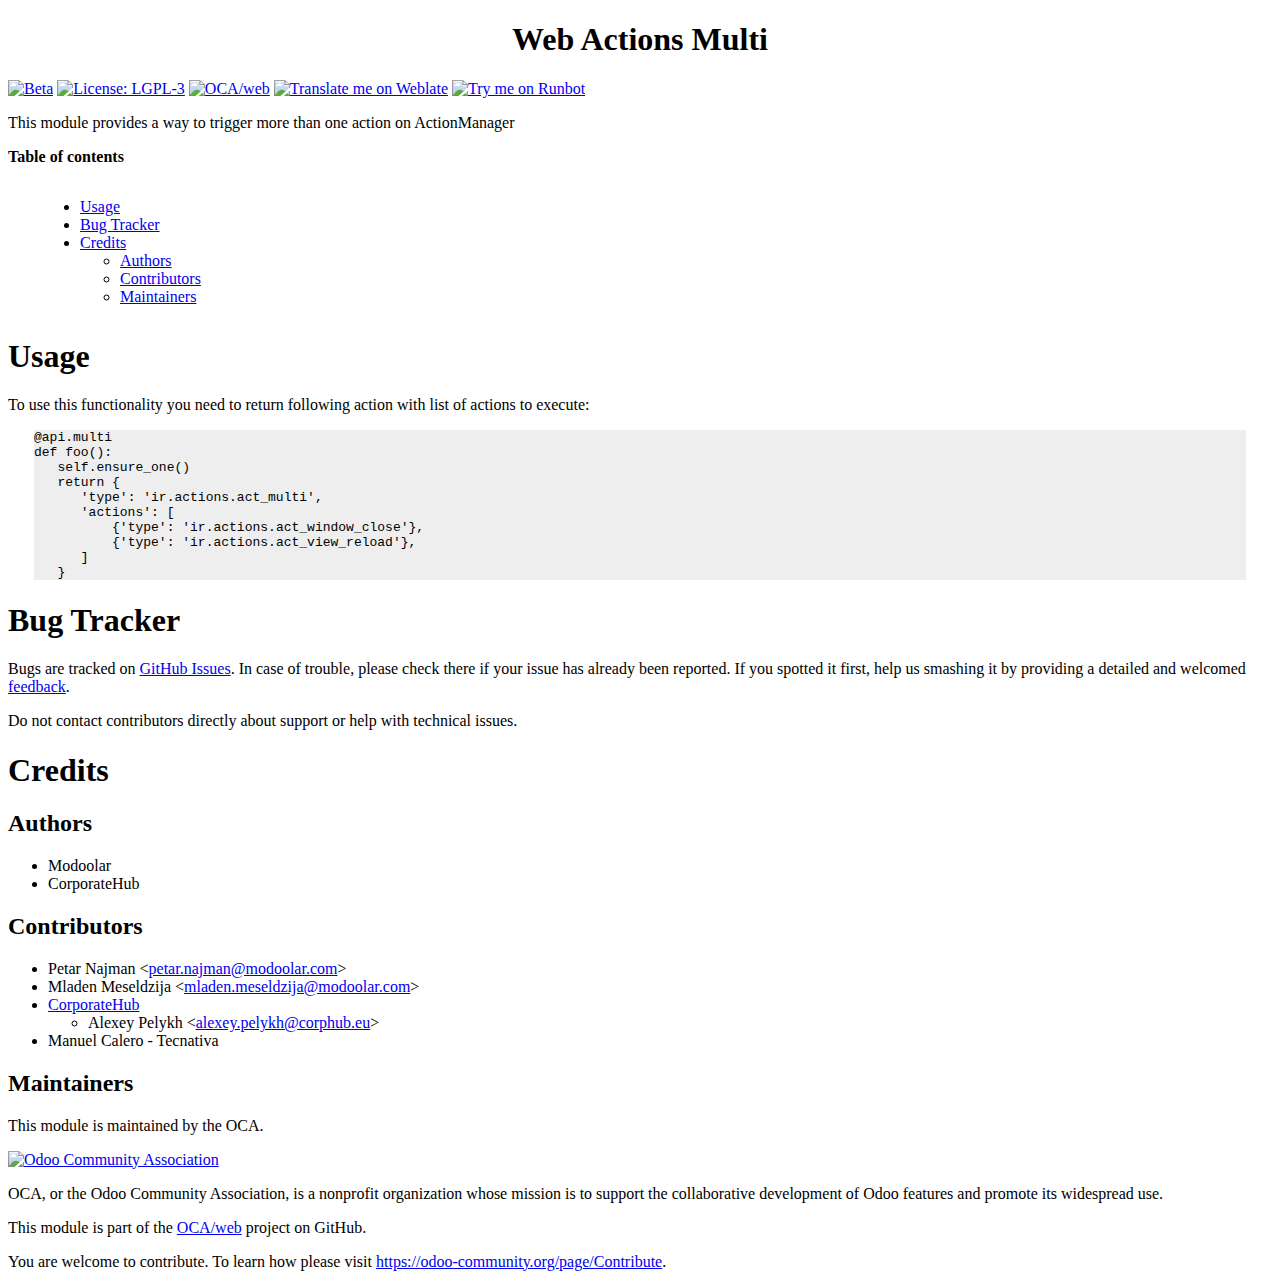
==== web_ir_actions_act_multi/static/description/index.html @ 4e11872e "Merge pull request #3 from OCA/14.0" ====
<?xml version="1.0" encoding="utf-8" ?>
<!DOCTYPE html PUBLIC "-//W3C//DTD XHTML 1.0 Transitional//EN" "http://www.w3.org/TR/xhtml1/DTD/xhtml1-transitional.dtd">
<html xmlns="http://www.w3.org/1999/xhtml" xml:lang="en" lang="en">
<head>
<meta http-equiv="Content-Type" content="text/html; charset=utf-8" />
<meta name="generator" content="Docutils 0.15.1: http://docutils.sourceforge.net/" />
<title>Web Actions Multi</title>
<style type="text/css">

/*
:Author: David Goodger (goodger@python.org)
:Id: $Id: html4css1.css 7952 2016-07-26 18:15:59Z milde $
:Copyright: This stylesheet has been placed in the public domain.

Default cascading style sheet for the HTML output of Docutils.

See http://docutils.sf.net/docs/howto/html-stylesheets.html for how to
customize this style sheet.
*/

/* used to remove borders from tables and images */
.borderless, table.borderless td, table.borderless th {
  border: 0 }

table.borderless td, table.borderless th {
  /* Override padding for "table.docutils td" with "! important".
     The right padding separates the table cells. */
  padding: 0 0.5em 0 0 ! important }

.first {
  /* Override more specific margin styles with "! important". */
  margin-top: 0 ! important }

.last, .with-subtitle {
  margin-bottom: 0 ! important }

.hidden {
  display: none }

.subscript {
  vertical-align: sub;
  font-size: smaller }

.superscript {
  vertical-align: super;
  font-size: smaller }

a.toc-backref {
  text-decoration: none ;
  color: black }

blockquote.epigraph {
  margin: 2em 5em ; }

dl.docutils dd {
  margin-bottom: 0.5em }

object[type="image/svg+xml"], object[type="application/x-shockwave-flash"] {
  overflow: hidden;
}

/* Uncomment (and remove this text!) to get bold-faced definition list terms
dl.docutils dt {
  font-weight: bold }
*/

div.abstract {
  margin: 2em 5em }

div.abstract p.topic-title {
  font-weight: bold ;
  text-align: center }

div.admonition, div.attention, div.caution, div.danger, div.error,
div.hint, div.important, div.note, div.tip, div.warning {
  margin: 2em ;
  border: medium outset ;
  padding: 1em }

div.admonition p.admonition-title, div.hint p.admonition-title,
div.important p.admonition-title, div.note p.admonition-title,
div.tip p.admonition-title {
  font-weight: bold ;
  font-family: sans-serif }

div.attention p.admonition-title, div.caution p.admonition-title,
div.danger p.admonition-title, div.error p.admonition-title,
div.warning p.admonition-title, .code .error {
  color: red ;
  font-weight: bold ;
  font-family: sans-serif }

/* Uncomment (and remove this text!) to get reduced vertical space in
   compound paragraphs.
div.compound .compound-first, div.compound .compound-middle {
  margin-bottom: 0.5em }

div.compound .compound-last, div.compound .compound-middle {
  margin-top: 0.5em }
*/

div.dedication {
  margin: 2em 5em ;
  text-align: center ;
  font-style: italic }

div.dedication p.topic-title {
  font-weight: bold ;
  font-style: normal }

div.figure {
  margin-left: 2em ;
  margin-right: 2em }

div.footer, div.header {
  clear: both;
  font-size: smaller }

div.line-block {
  display: block ;
  margin-top: 1em ;
  margin-bottom: 1em }

div.line-block div.line-block {
  margin-top: 0 ;
  margin-bottom: 0 ;
  margin-left: 1.5em }

div.sidebar {
  margin: 0 0 0.5em 1em ;
  border: medium outset ;
  padding: 1em ;
  background-color: #ffffee ;
  width: 40% ;
  float: right ;
  clear: right }

div.sidebar p.rubric {
  font-family: sans-serif ;
  font-size: medium }

div.system-messages {
  margin: 5em }

div.system-messages h1 {
  color: red }

div.system-message {
  border: medium outset ;
  padding: 1em }

div.system-message p.system-message-title {
  color: red ;
  font-weight: bold }

div.topic {
  margin: 2em }

h1.section-subtitle, h2.section-subtitle, h3.section-subtitle,
h4.section-subtitle, h5.section-subtitle, h6.section-subtitle {
  margin-top: 0.4em }

h1.title {
  text-align: center }

h2.subtitle {
  text-align: center }

hr.docutils {
  width: 75% }

img.align-left, .figure.align-left, object.align-left, table.align-left {
  clear: left ;
  float: left ;
  margin-right: 1em }

img.align-right, .figure.align-right, object.align-right, table.align-right {
  clear: right ;
  float: right ;
  margin-left: 1em }

img.align-center, .figure.align-center, object.align-center {
  display: block;
  margin-left: auto;
  margin-right: auto;
}

table.align-center {
  margin-left: auto;
  margin-right: auto;
}

.align-left {
  text-align: left }

.align-center {
  clear: both ;
  text-align: center }

.align-right {
  text-align: right }

/* reset inner alignment in figures */
div.align-right {
  text-align: inherit }

/* div.align-center * { */
/*   text-align: left } */

.align-top    {
  vertical-align: top }

.align-middle {
  vertical-align: middle }

.align-bottom {
  vertical-align: bottom }

ol.simple, ul.simple {
  margin-bottom: 1em }

ol.arabic {
  list-style: decimal }

ol.loweralpha {
  list-style: lower-alpha }

ol.upperalpha {
  list-style: upper-alpha }

ol.lowerroman {
  list-style: lower-roman }

ol.upperroman {
  list-style: upper-roman }

p.attribution {
  text-align: right ;
  margin-left: 50% }

p.caption {
  font-style: italic }

p.credits {
  font-style: italic ;
  font-size: smaller }

p.label {
  white-space: nowrap }

p.rubric {
  font-weight: bold ;
  font-size: larger ;
  color: maroon ;
  text-align: center }

p.sidebar-title {
  font-family: sans-serif ;
  font-weight: bold ;
  font-size: larger }

p.sidebar-subtitle {
  font-family: sans-serif ;
  font-weight: bold }

p.topic-title {
  font-weight: bold }

pre.address {
  margin-bottom: 0 ;
  margin-top: 0 ;
  font: inherit }

pre.literal-block, pre.doctest-block, pre.math, pre.code {
  margin-left: 2em ;
  margin-right: 2em }

pre.code .ln { color: grey; } /* line numbers */
pre.code, code { background-color: #eeeeee }
pre.code .comment, code .comment { color: #5C6576 }
pre.code .keyword, code .keyword { color: #3B0D06; font-weight: bold }
pre.code .literal.string, code .literal.string { color: #0C5404 }
pre.code .name.builtin, code .name.builtin { color: #352B84 }
pre.code .deleted, code .deleted { background-color: #DEB0A1}
pre.code .inserted, code .inserted { background-color: #A3D289}

span.classifier {
  font-family: sans-serif ;
  font-style: oblique }

span.classifier-delimiter {
  font-family: sans-serif ;
  font-weight: bold }

span.interpreted {
  font-family: sans-serif }

span.option {
  white-space: nowrap }

span.pre {
  white-space: pre }

span.problematic {
  color: red }

span.section-subtitle {
  /* font-size relative to parent (h1..h6 element) */
  font-size: 80% }

table.citation {
  border-left: solid 1px gray;
  margin-left: 1px }

table.docinfo {
  margin: 2em 4em }

table.docutils {
  margin-top: 0.5em ;
  margin-bottom: 0.5em }

table.footnote {
  border-left: solid 1px black;
  margin-left: 1px }

table.docutils td, table.docutils th,
table.docinfo td, table.docinfo th {
  padding-left: 0.5em ;
  padding-right: 0.5em ;
  vertical-align: top }

table.docutils th.field-name, table.docinfo th.docinfo-name {
  font-weight: bold ;
  text-align: left ;
  white-space: nowrap ;
  padding-left: 0 }

/* "booktabs" style (no vertical lines) */
table.docutils.booktabs {
  border: 0px;
  border-top: 2px solid;
  border-bottom: 2px solid;
  border-collapse: collapse;
}
table.docutils.booktabs * {
  border: 0px;
}
table.docutils.booktabs th {
  border-bottom: thin solid;
  text-align: left;
}

h1 tt.docutils, h2 tt.docutils, h3 tt.docutils,
h4 tt.docutils, h5 tt.docutils, h6 tt.docutils {
  font-size: 100% }

ul.auto-toc {
  list-style-type: none }

</style>
</head>
<body>
<div class="document" id="web-actions-multi">
<h1 class="title">Web Actions Multi</h1>

<!-- !!!!!!!!!!!!!!!!!!!!!!!!!!!!!!!!!!!!!!!!!!!!!!!!!!!!
!! This file is generated by oca-gen-addon-readme !!
!! changes will be overwritten.                   !!
!!!!!!!!!!!!!!!!!!!!!!!!!!!!!!!!!!!!!!!!!!!!!!!!!!!! -->
<p><a class="reference external" href="https://odoo-community.org/page/development-status"><img alt="Beta" src="https://img.shields.io/badge/maturity-Beta-yellow.png" /></a> <a class="reference external" href="http://www.gnu.org/licenses/lgpl-3.0-standalone.html"><img alt="License: LGPL-3" src="https://img.shields.io/badge/licence-LGPL--3-blue.png" /></a> <a class="reference external" href="https://github.com/OCA/web/tree/14.0/web_ir_actions_act_multi"><img alt="OCA/web" src="https://img.shields.io/badge/github-OCA%2Fweb-lightgray.png?logo=github" /></a> <a class="reference external" href="https://translation.odoo-community.org/projects/web-14-0/web-14-0-web_ir_actions_act_multi"><img alt="Translate me on Weblate" src="https://img.shields.io/badge/weblate-Translate%20me-F47D42.png" /></a> <a class="reference external" href="https://runbot.odoo-community.org/runbot/162/14.0"><img alt="Try me on Runbot" src="https://img.shields.io/badge/runbot-Try%20me-875A7B.png" /></a></p>
<p>This module provides a way to trigger more than one action on ActionManager</p>
<p><strong>Table of contents</strong></p>
<div class="contents local topic" id="contents">
<ul class="simple">
<li><a class="reference internal" href="#usage" id="id1">Usage</a></li>
<li><a class="reference internal" href="#bug-tracker" id="id2">Bug Tracker</a></li>
<li><a class="reference internal" href="#credits" id="id3">Credits</a><ul>
<li><a class="reference internal" href="#authors" id="id4">Authors</a></li>
<li><a class="reference internal" href="#contributors" id="id5">Contributors</a></li>
<li><a class="reference internal" href="#maintainers" id="id6">Maintainers</a></li>
</ul>
</li>
</ul>
</div>
<div class="section" id="usage">
<h1><a class="toc-backref" href="#id1">Usage</a></h1>
<p>To use this functionality you need to return following action with list of actions to execute:</p>
<pre class="code python literal-block">
<span class="nd">&#64;api</span><span class="o">.</span><span class="n">multi</span>
<span class="k">def</span> <span class="nf">foo</span><span class="p">():</span>
   <span class="bp">self</span><span class="o">.</span><span class="n">ensure_one</span><span class="p">()</span>
   <span class="k">return</span> <span class="p">{</span>
      <span class="s1">'type'</span><span class="p">:</span> <span class="s1">'ir.actions.act_multi'</span><span class="p">,</span>
      <span class="s1">'actions'</span><span class="p">:</span> <span class="p">[</span>
          <span class="p">{</span><span class="s1">'type'</span><span class="p">:</span> <span class="s1">'ir.actions.act_window_close'</span><span class="p">},</span>
          <span class="p">{</span><span class="s1">'type'</span><span class="p">:</span> <span class="s1">'ir.actions.act_view_reload'</span><span class="p">},</span>
      <span class="p">]</span>
   <span class="p">}</span>
</pre>
</div>
<div class="section" id="bug-tracker">
<h1><a class="toc-backref" href="#id2">Bug Tracker</a></h1>
<p>Bugs are tracked on <a class="reference external" href="https://github.com/OCA/web/issues">GitHub Issues</a>.
In case of trouble, please check there if your issue has already been reported.
If you spotted it first, help us smashing it by providing a detailed and welcomed
<a class="reference external" href="https://github.com/OCA/web/issues/new?body=module:%20web_ir_actions_act_multi%0Aversion:%2014.0%0A%0A**Steps%20to%20reproduce**%0A-%20...%0A%0A**Current%20behavior**%0A%0A**Expected%20behavior**">feedback</a>.</p>
<p>Do not contact contributors directly about support or help with technical issues.</p>
</div>
<div class="section" id="credits">
<h1><a class="toc-backref" href="#id3">Credits</a></h1>
<div class="section" id="authors">
<h2><a class="toc-backref" href="#id4">Authors</a></h2>
<ul class="simple">
<li>Modoolar</li>
<li>CorporateHub</li>
</ul>
</div>
<div class="section" id="contributors">
<h2><a class="toc-backref" href="#id5">Contributors</a></h2>
<ul class="simple">
<li>Petar Najman &lt;<a class="reference external" href="mailto:petar.najman&#64;modoolar.com">petar.najman&#64;modoolar.com</a>&gt;</li>
<li>Mladen Meseldzija &lt;<a class="reference external" href="mailto:mladen.meseldzija&#64;modoolar.com">mladen.meseldzija&#64;modoolar.com</a>&gt;</li>
<li><a class="reference external" href="https://corporatehub.eu/">CorporateHub</a><ul>
<li>Alexey Pelykh &lt;<a class="reference external" href="mailto:alexey.pelykh&#64;corphub.eu">alexey.pelykh&#64;corphub.eu</a>&gt;</li>
</ul>
</li>
<li>Manuel Calero - Tecnativa</li>
</ul>
</div>
<div class="section" id="maintainers">
<h2><a class="toc-backref" href="#id6">Maintainers</a></h2>
<p>This module is maintained by the OCA.</p>
<a class="reference external image-reference" href="https://odoo-community.org"><img alt="Odoo Community Association" src="https://odoo-community.org/logo.png" /></a>
<p>OCA, or the Odoo Community Association, is a nonprofit organization whose
mission is to support the collaborative development of Odoo features and
promote its widespread use.</p>
<p>This module is part of the <a class="reference external" href="https://github.com/OCA/web/tree/14.0/web_ir_actions_act_multi">OCA/web</a> project on GitHub.</p>
<p>You are welcome to contribute. To learn how please visit <a class="reference external" href="https://odoo-community.org/page/Contribute">https://odoo-community.org/page/Contribute</a>.</p>
</div>
</div>
</div>
</body>
</html>
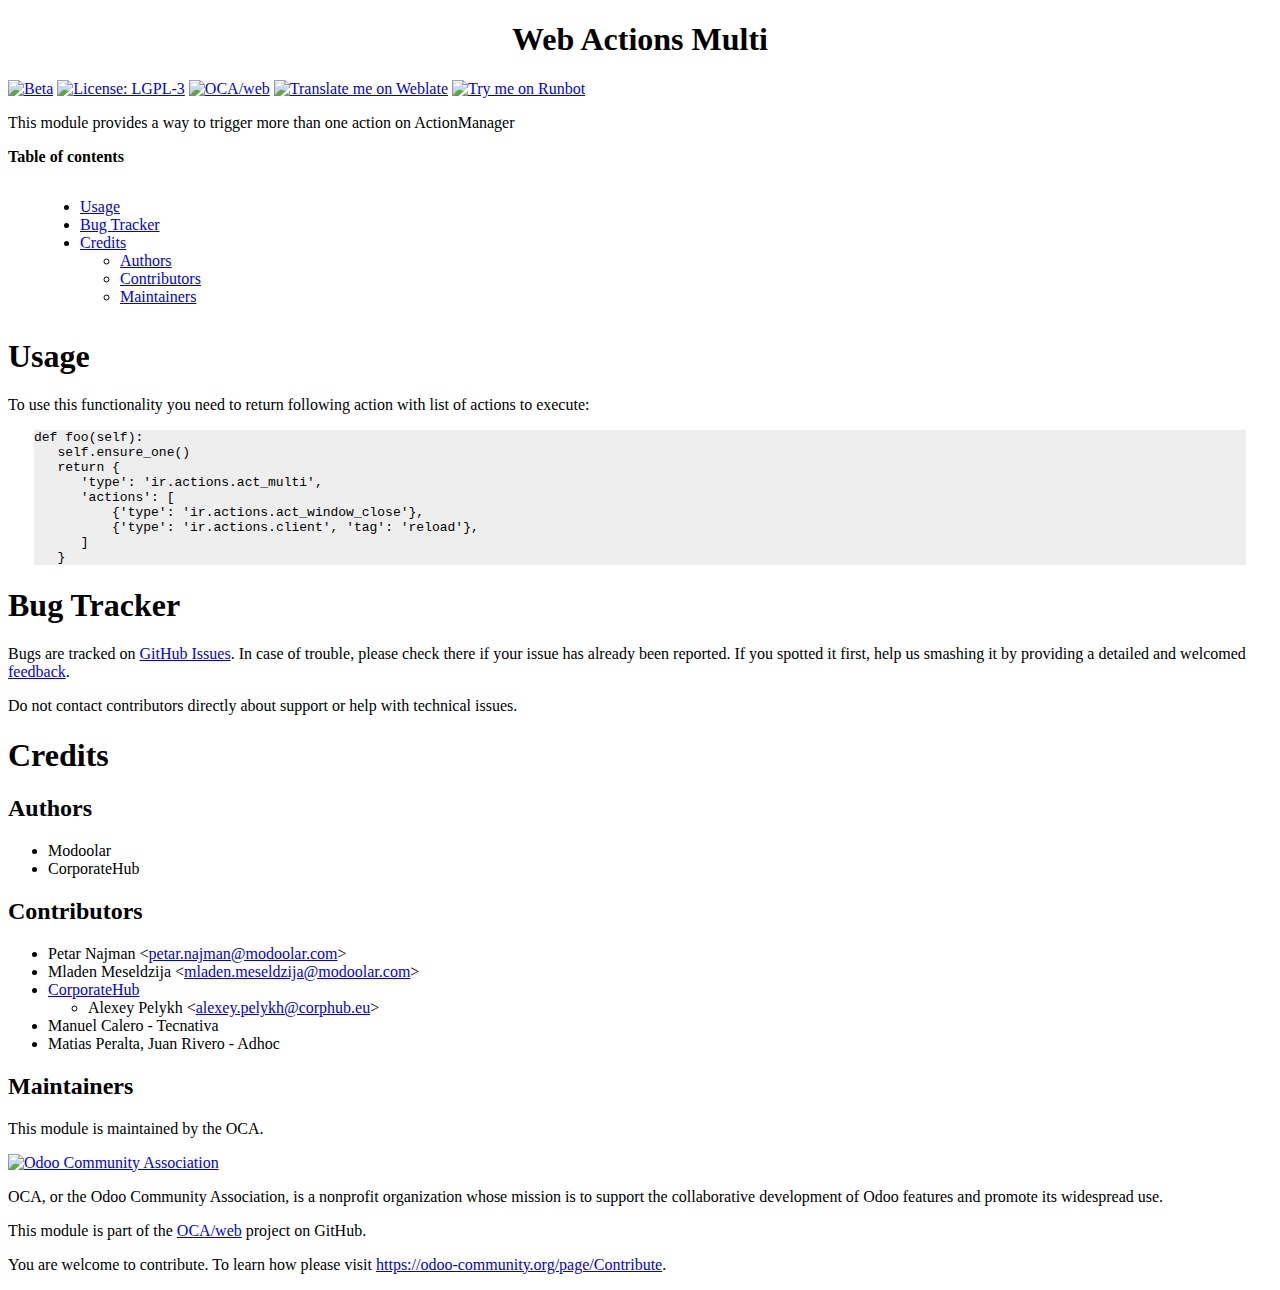
==== commit 5daf36be: "[UPD] README.rst" ====
--- a/web_ir_actions_act_multi/static/description/index.html
+++ b/web_ir_actions_act_multi/static/description/index.html
@@ -367,7 +367,7 @@
 !! This file is generated by oca-gen-addon-readme !!
 !! changes will be overwritten.                   !!
 !!!!!!!!!!!!!!!!!!!!!!!!!!!!!!!!!!!!!!!!!!!!!!!!!!!! -->
-<p><a class="reference external" href="https://odoo-community.org/page/development-status"><img alt="Beta" src="https://img.shields.io/badge/maturity-Beta-yellow.png" /></a> <a class="reference external" href="http://www.gnu.org/licenses/lgpl-3.0-standalone.html"><img alt="License: LGPL-3" src="https://img.shields.io/badge/licence-LGPL--3-blue.png" /></a> <a class="reference external" href="https://github.com/OCA/web/tree/14.0/web_ir_actions_act_multi"><img alt="OCA/web" src="https://img.shields.io/badge/github-OCA%2Fweb-lightgray.png?logo=github" /></a> <a class="reference external" href="https://translation.odoo-community.org/projects/web-14-0/web-14-0-web_ir_actions_act_multi"><img alt="Translate me on Weblate" src="https://img.shields.io/badge/weblate-Translate%20me-F47D42.png" /></a> <a class="reference external" href="https://runbot.odoo-community.org/runbot/162/14.0"><img alt="Try me on Runbot" src="https://img.shields.io/badge/runbot-Try%20me-875A7B.png" /></a></p>
+<p><a class="reference external" href="https://odoo-community.org/page/development-status"><img alt="Beta" src="https://img.shields.io/badge/maturity-Beta-yellow.png" /></a> <a class="reference external" href="http://www.gnu.org/licenses/lgpl-3.0-standalone.html"><img alt="License: LGPL-3" src="https://img.shields.io/badge/licence-LGPL--3-blue.png" /></a> <a class="reference external" href="https://github.com/OCA/web/tree/16.0/web_ir_actions_act_multi"><img alt="OCA/web" src="https://img.shields.io/badge/github-OCA%2Fweb-lightgray.png?logo=github" /></a> <a class="reference external" href="https://translation.odoo-community.org/projects/web-16-0/web-16-0-web_ir_actions_act_multi"><img alt="Translate me on Weblate" src="https://img.shields.io/badge/weblate-Translate%20me-F47D42.png" /></a> <a class="reference external" href="https://runbot.odoo-community.org/runbot/162/16.0"><img alt="Try me on Runbot" src="https://img.shields.io/badge/runbot-Try%20me-875A7B.png" /></a></p>
 <p>This module provides a way to trigger more than one action on ActionManager</p>
 <p><strong>Table of contents</strong></p>
 <div class="contents local topic" id="contents">
@@ -386,14 +386,13 @@
 <h1><a class="toc-backref" href="#id1">Usage</a></h1>
 <p>To use this functionality you need to return following action with list of actions to execute:</p>
 <pre class="code python literal-block">
-<span class="nd">&#64;api</span><span class="o">.</span><span class="n">multi</span>
-<span class="k">def</span> <span class="nf">foo</span><span class="p">():</span>
+<span class="k">def</span> <span class="nf">foo</span><span class="p">(</span><span class="bp">self</span><span class="p">):</span>
    <span class="bp">self</span><span class="o">.</span><span class="n">ensure_one</span><span class="p">()</span>
    <span class="k">return</span> <span class="p">{</span>
       <span class="s1">'type'</span><span class="p">:</span> <span class="s1">'ir.actions.act_multi'</span><span class="p">,</span>
       <span class="s1">'actions'</span><span class="p">:</span> <span class="p">[</span>
           <span class="p">{</span><span class="s1">'type'</span><span class="p">:</span> <span class="s1">'ir.actions.act_window_close'</span><span class="p">},</span>
-          <span class="p">{</span><span class="s1">'type'</span><span class="p">:</span> <span class="s1">'ir.actions.act_view_reload'</span><span class="p">},</span>
+          <span class="p">{</span><span class="s1">'type'</span><span class="p">:</span> <span class="s1">'ir.actions.client'</span><span class="p">,</span> <span class="s1">'tag'</span><span class="p">:</span> <span class="s1">'reload'</span><span class="p">},</span>
       <span class="p">]</span>
    <span class="p">}</span>
 </pre>
@@ -403,7 +402,7 @@
 <p>Bugs are tracked on <a class="reference external" href="https://github.com/OCA/web/issues">GitHub Issues</a>.
 In case of trouble, please check there if your issue has already been reported.
 If you spotted it first, help us smashing it by providing a detailed and welcomed
-<a class="reference external" href="https://github.com/OCA/web/issues/new?body=module:%20web_ir_actions_act_multi%0Aversion:%2014.0%0A%0A**Steps%20to%20reproduce**%0A-%20...%0A%0A**Current%20behavior**%0A%0A**Expected%20behavior**">feedback</a>.</p>
+<a class="reference external" href="https://github.com/OCA/web/issues/new?body=module:%20web_ir_actions_act_multi%0Aversion:%2016.0%0A%0A**Steps%20to%20reproduce**%0A-%20...%0A%0A**Current%20behavior**%0A%0A**Expected%20behavior**">feedback</a>.</p>
 <p>Do not contact contributors directly about support or help with technical issues.</p>
 </div>
 <div class="section" id="credits">
@@ -425,6 +424,7 @@
 </ul>
 </li>
 <li>Manuel Calero - Tecnativa</li>
+<li>Matias Peralta, Juan Rivero - Adhoc</li>
 </ul>
 </div>
 <div class="section" id="maintainers">
@@ -434,7 +434,7 @@
 <p>OCA, or the Odoo Community Association, is a nonprofit organization whose
 mission is to support the collaborative development of Odoo features and
 promote its widespread use.</p>
-<p>This module is part of the <a class="reference external" href="https://github.com/OCA/web/tree/14.0/web_ir_actions_act_multi">OCA/web</a> project on GitHub.</p>
+<p>This module is part of the <a class="reference external" href="https://github.com/OCA/web/tree/16.0/web_ir_actions_act_multi">OCA/web</a> project on GitHub.</p>
 <p>You are welcome to contribute. To learn how please visit <a class="reference external" href="https://odoo-community.org/page/Contribute">https://odoo-community.org/page/Contribute</a>.</p>
 </div>
 </div>
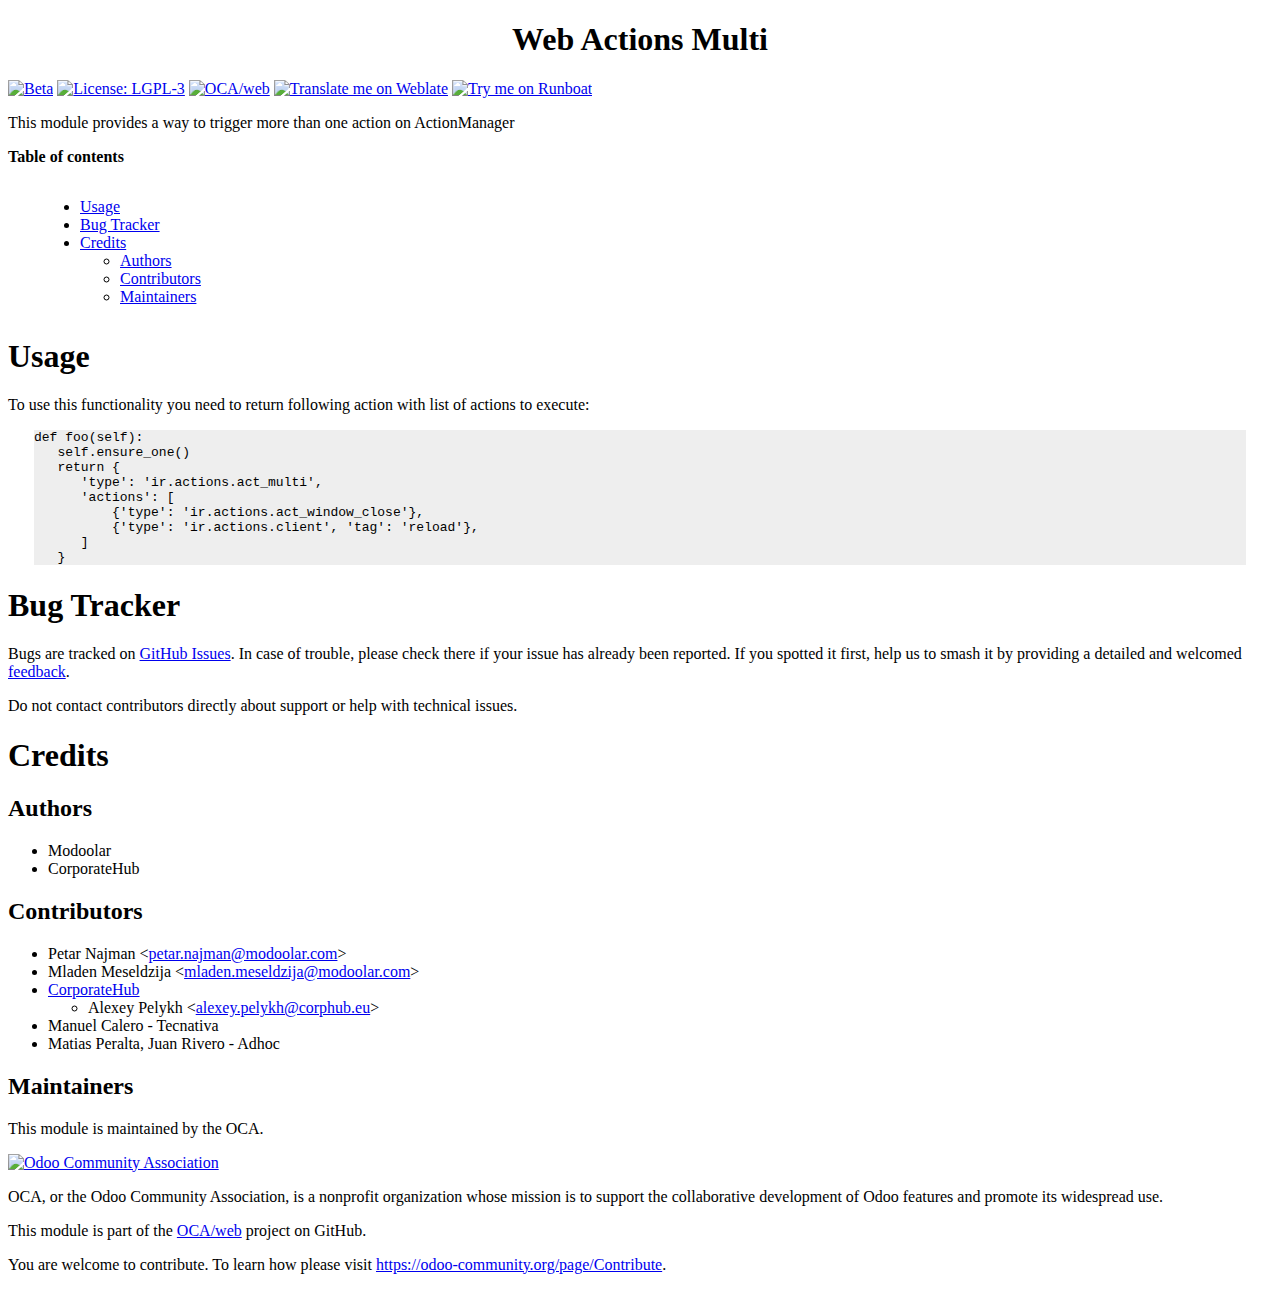
==== commit 8a107d87: "[UPD] README.rst" ====
--- a/web_ir_actions_act_multi/static/description/index.html
+++ b/web_ir_actions_act_multi/static/description/index.html
@@ -1,20 +1,20 @@
-<?xml version="1.0" encoding="utf-8" ?>
+<?xml version="1.0" encoding="utf-8"?>
 <!DOCTYPE html PUBLIC "-//W3C//DTD XHTML 1.0 Transitional//EN" "http://www.w3.org/TR/xhtml1/DTD/xhtml1-transitional.dtd">
 <html xmlns="http://www.w3.org/1999/xhtml" xml:lang="en" lang="en">
 <head>
 <meta http-equiv="Content-Type" content="text/html; charset=utf-8" />
-<meta name="generator" content="Docutils 0.15.1: http://docutils.sourceforge.net/" />
+<meta name="generator" content="Docutils: https://docutils.sourceforge.io/" />
 <title>Web Actions Multi</title>
 <style type="text/css">
 
 /*
 :Author: David Goodger (goodger@python.org)
-:Id: $Id: html4css1.css 7952 2016-07-26 18:15:59Z milde $
+:Id: $Id: html4css1.css 8954 2022-01-20 10:10:25Z milde $
 :Copyright: This stylesheet has been placed in the public domain.
 
 Default cascading style sheet for the HTML output of Docutils.
 
-See http://docutils.sf.net/docs/howto/html-stylesheets.html for how to
+See https://docutils.sourceforge.io/docs/howto/html-stylesheets.html for how to
 customize this style sheet.
 */
 
@@ -366,56 +366,58 @@
 <!-- !!!!!!!!!!!!!!!!!!!!!!!!!!!!!!!!!!!!!!!!!!!!!!!!!!!!
 !! This file is generated by oca-gen-addon-readme !!
 !! changes will be overwritten.                   !!
+!!!!!!!!!!!!!!!!!!!!!!!!!!!!!!!!!!!!!!!!!!!!!!!!!!!!
+!! source digest: sha256:6e9f7ee51281d6578d60492d6f8973b4e90a3802e50aa5c3f1e6e0fe017c9327
 !!!!!!!!!!!!!!!!!!!!!!!!!!!!!!!!!!!!!!!!!!!!!!!!!!!! -->
-<p><a class="reference external" href="https://odoo-community.org/page/development-status"><img alt="Beta" src="https://img.shields.io/badge/maturity-Beta-yellow.png" /></a> <a class="reference external" href="http://www.gnu.org/licenses/lgpl-3.0-standalone.html"><img alt="License: LGPL-3" src="https://img.shields.io/badge/licence-LGPL--3-blue.png" /></a> <a class="reference external" href="https://github.com/OCA/web/tree/16.0/web_ir_actions_act_multi"><img alt="OCA/web" src="https://img.shields.io/badge/github-OCA%2Fweb-lightgray.png?logo=github" /></a> <a class="reference external" href="https://translation.odoo-community.org/projects/web-16-0/web-16-0-web_ir_actions_act_multi"><img alt="Translate me on Weblate" src="https://img.shields.io/badge/weblate-Translate%20me-F47D42.png" /></a> <a class="reference external" href="https://runbot.odoo-community.org/runbot/162/16.0"><img alt="Try me on Runbot" src="https://img.shields.io/badge/runbot-Try%20me-875A7B.png" /></a></p>
+<p><a class="reference external image-reference" href="https://odoo-community.org/page/development-status"><img alt="Beta" src="https://img.shields.io/badge/maturity-Beta-yellow.png" /></a> <a class="reference external image-reference" href="http://www.gnu.org/licenses/lgpl-3.0-standalone.html"><img alt="License: LGPL-3" src="https://img.shields.io/badge/licence-LGPL--3-blue.png" /></a> <a class="reference external image-reference" href="https://github.com/OCA/web/tree/16.0/web_ir_actions_act_multi"><img alt="OCA/web" src="https://img.shields.io/badge/github-OCA%2Fweb-lightgray.png?logo=github" /></a> <a class="reference external image-reference" href="https://translation.odoo-community.org/projects/web-16-0/web-16-0-web_ir_actions_act_multi"><img alt="Translate me on Weblate" src="https://img.shields.io/badge/weblate-Translate%20me-F47D42.png" /></a> <a class="reference external image-reference" href="https://runboat.odoo-community.org/builds?repo=OCA/web&amp;target_branch=16.0"><img alt="Try me on Runboat" src="https://img.shields.io/badge/runboat-Try%20me-875A7B.png" /></a></p>
 <p>This module provides a way to trigger more than one action on ActionManager</p>
 <p><strong>Table of contents</strong></p>
 <div class="contents local topic" id="contents">
 <ul class="simple">
-<li><a class="reference internal" href="#usage" id="id1">Usage</a></li>
-<li><a class="reference internal" href="#bug-tracker" id="id2">Bug Tracker</a></li>
-<li><a class="reference internal" href="#credits" id="id3">Credits</a><ul>
-<li><a class="reference internal" href="#authors" id="id4">Authors</a></li>
-<li><a class="reference internal" href="#contributors" id="id5">Contributors</a></li>
-<li><a class="reference internal" href="#maintainers" id="id6">Maintainers</a></li>
+<li><a class="reference internal" href="#usage" id="toc-entry-1">Usage</a></li>
+<li><a class="reference internal" href="#bug-tracker" id="toc-entry-2">Bug Tracker</a></li>
+<li><a class="reference internal" href="#credits" id="toc-entry-3">Credits</a><ul>
+<li><a class="reference internal" href="#authors" id="toc-entry-4">Authors</a></li>
+<li><a class="reference internal" href="#contributors" id="toc-entry-5">Contributors</a></li>
+<li><a class="reference internal" href="#maintainers" id="toc-entry-6">Maintainers</a></li>
 </ul>
 </li>
 </ul>
 </div>
 <div class="section" id="usage">
-<h1><a class="toc-backref" href="#id1">Usage</a></h1>
+<h1><a class="toc-backref" href="#toc-entry-1">Usage</a></h1>
 <p>To use this functionality you need to return following action with list of actions to execute:</p>
 <pre class="code python literal-block">
-<span class="k">def</span> <span class="nf">foo</span><span class="p">(</span><span class="bp">self</span><span class="p">):</span>
-   <span class="bp">self</span><span class="o">.</span><span class="n">ensure_one</span><span class="p">()</span>
-   <span class="k">return</span> <span class="p">{</span>
-      <span class="s1">'type'</span><span class="p">:</span> <span class="s1">'ir.actions.act_multi'</span><span class="p">,</span>
-      <span class="s1">'actions'</span><span class="p">:</span> <span class="p">[</span>
-          <span class="p">{</span><span class="s1">'type'</span><span class="p">:</span> <span class="s1">'ir.actions.act_window_close'</span><span class="p">},</span>
-          <span class="p">{</span><span class="s1">'type'</span><span class="p">:</span> <span class="s1">'ir.actions.client'</span><span class="p">,</span> <span class="s1">'tag'</span><span class="p">:</span> <span class="s1">'reload'</span><span class="p">},</span>
-      <span class="p">]</span>
-   <span class="p">}</span>
+<span class="k">def</span> <span class="nf">foo</span><span class="p">(</span><span class="bp">self</span><span class="p">):</span><span class="w">
+</span>   <span class="bp">self</span><span class="o">.</span><span class="n">ensure_one</span><span class="p">()</span><span class="w">
+</span>   <span class="k">return</span> <span class="p">{</span><span class="w">
+</span>      <span class="s1">'type'</span><span class="p">:</span> <span class="s1">'ir.actions.act_multi'</span><span class="p">,</span><span class="w">
+</span>      <span class="s1">'actions'</span><span class="p">:</span> <span class="p">[</span><span class="w">
+</span>          <span class="p">{</span><span class="s1">'type'</span><span class="p">:</span> <span class="s1">'ir.actions.act_window_close'</span><span class="p">},</span><span class="w">
+</span>          <span class="p">{</span><span class="s1">'type'</span><span class="p">:</span> <span class="s1">'ir.actions.client'</span><span class="p">,</span> <span class="s1">'tag'</span><span class="p">:</span> <span class="s1">'reload'</span><span class="p">},</span><span class="w">
+</span>      <span class="p">]</span><span class="w">
+</span>   <span class="p">}</span>
 </pre>
 </div>
 <div class="section" id="bug-tracker">
-<h1><a class="toc-backref" href="#id2">Bug Tracker</a></h1>
+<h1><a class="toc-backref" href="#toc-entry-2">Bug Tracker</a></h1>
 <p>Bugs are tracked on <a class="reference external" href="https://github.com/OCA/web/issues">GitHub Issues</a>.
 In case of trouble, please check there if your issue has already been reported.
-If you spotted it first, help us smashing it by providing a detailed and welcomed
+If you spotted it first, help us to smash it by providing a detailed and welcomed
 <a class="reference external" href="https://github.com/OCA/web/issues/new?body=module:%20web_ir_actions_act_multi%0Aversion:%2016.0%0A%0A**Steps%20to%20reproduce**%0A-%20...%0A%0A**Current%20behavior**%0A%0A**Expected%20behavior**">feedback</a>.</p>
 <p>Do not contact contributors directly about support or help with technical issues.</p>
 </div>
 <div class="section" id="credits">
-<h1><a class="toc-backref" href="#id3">Credits</a></h1>
+<h1><a class="toc-backref" href="#toc-entry-3">Credits</a></h1>
 <div class="section" id="authors">
-<h2><a class="toc-backref" href="#id4">Authors</a></h2>
+<h2><a class="toc-backref" href="#toc-entry-4">Authors</a></h2>
 <ul class="simple">
 <li>Modoolar</li>
 <li>CorporateHub</li>
 </ul>
 </div>
 <div class="section" id="contributors">
-<h2><a class="toc-backref" href="#id5">Contributors</a></h2>
+<h2><a class="toc-backref" href="#toc-entry-5">Contributors</a></h2>
 <ul class="simple">
 <li>Petar Najman &lt;<a class="reference external" href="mailto:petar.najman&#64;modoolar.com">petar.najman&#64;modoolar.com</a>&gt;</li>
 <li>Mladen Meseldzija &lt;<a class="reference external" href="mailto:mladen.meseldzija&#64;modoolar.com">mladen.meseldzija&#64;modoolar.com</a>&gt;</li>
@@ -428,7 +430,7 @@
 </ul>
 </div>
 <div class="section" id="maintainers">
-<h2><a class="toc-backref" href="#id6">Maintainers</a></h2>
+<h2><a class="toc-backref" href="#toc-entry-6">Maintainers</a></h2>
 <p>This module is maintained by the OCA.</p>
 <a class="reference external image-reference" href="https://odoo-community.org"><img alt="Odoo Community Association" src="https://odoo-community.org/logo.png" /></a>
 <p>OCA, or the Odoo Community Association, is a nonprofit organization whose
